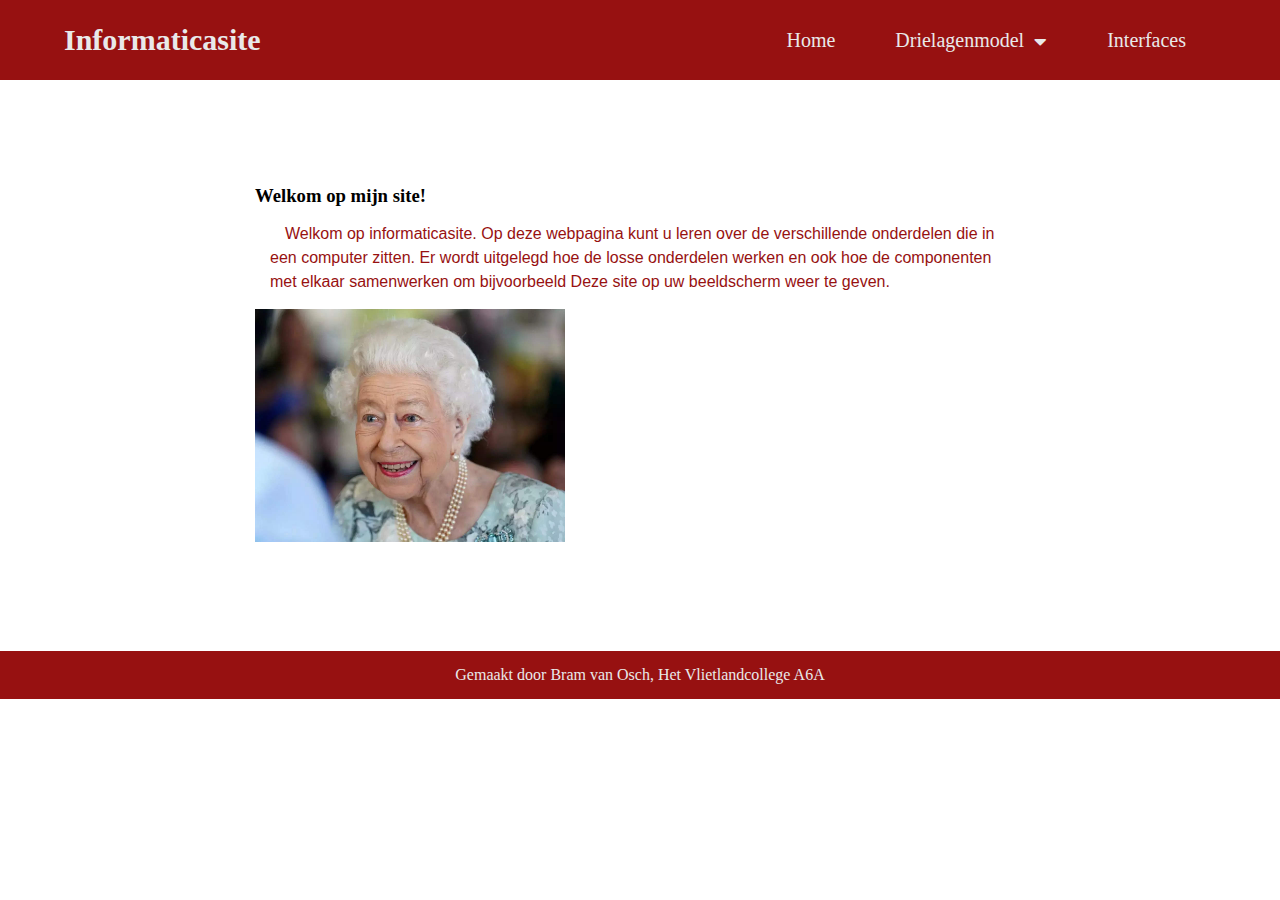
==== index.html @ 27322806 "." ====
<!DOCTYPE html> <!--dit is de homepage van mijn site-->
<html> <!--dit is het html-element-->
    <head>
        <title>Home</title>
      
        <meta charset="utf-8">
        <meta name="viewport" content="width=device-width, initial-scale=1.0" />
        <link rel="stylesheet" href="https://cdnjs.cloudflare.com/ajax/libs/font-awesome/5.15.1/css/all.min.css"/>
        <link rel="stylesheet" href="opmaak.css">
    </head>
    
<!-- nieuwe poging homepagina/dropdown menu-->
<body>
<div class="menu-bar">
    <h3 class="logo">Informaticasite</h3>
    <ul>
      <li><a href="index.html">Home</a></li>
      <li><a href="3lagenmodel.html">Drielagenmodel <i class="fas fa-caret-down"></i></a>

          <div class="dropdown-menu">
              <ul>
                <li><a href="fysiekelaag.html">Fysieke laag <i class="fas fa-caret-right"></i></a>
                  
                    <div class="dropdown-menu-1">
                      <ul>
                        <li><a href="moederbordenbus.html">Moederbord en bus</a></li>
                        <li><a href="processorklokenverwerkingssnelheid.html">Processor en kloksnelheid</a></li>
                        <li><a href="ramrompermanent.html">RAM, ROM en permanent</a></li>
                        <li><a href="Randapparatuur.html">Randapparatuur</a></li>
                      </ul>
                    </div>
                  </li>
                <li><a href="logischelaag.html">Logische laag</a>
                    
                </li>
                <li><a href="toepassingslaag.html">Toepassingen laag</a>
    
                    </li>
              </ul>
            </div>
      </li>
      <li><a href="interfaces.html">Interfaces</a>
      </li>
    </ul>
  </div>

<div class="box">
  <h3>Welkom op mijn site!</h3>
  <p>Welkom op informaticasite. Op deze webpagina kunt u leren over de verschillende onderdelen die in een computer zitten.
     Er wordt uitgelegd hoe de losse onderdelen werken en ook hoe de componenten met elkaar samenwerken om bijvoorbeeld Deze
     site op uw beeldscherm weer te geven.
  </p>
  <img src="daily-news-and-latest-updates-live-08-september-2022.jpg" alt="daily-news-and-latest-updates-live-08-september-2022.jpg" width="310" height="auto">
</div>

<div class="footer">
    <p1>Gemaakt door Bram van Osch, Het Vlietlandcollege A6A</p1>
</div>

</body>
</html>
---- opmaak.css ----
:root {
    --color-primary: #ff0000;
    --color-white: #e9e9e9;
    --color-black: #971111;
    --color-black-1: #212b38;
  }
  
  * {
    margin: 0;
    padding: 0;
    box-sizing: border-box;
  }

  
  .logo {
    color: var(--color-white);
    font-size: 30px;
  }
  
  .logo span {
    color: var(--color-primary);
  }
  
  .menu-bar {
    background-color: var(--color-black);
    height: 80px;
    width: 100%;
    display: flex;
    justify-content: space-between;
    align-items: center;
    padding: 0 5%;
  
    position: relative;
  }
  
  .menu-bar ul {
    list-style: none;
    display: flex;
  }
  
  .menu-bar ul li {
    /* width: 120px; */
    padding: 10px 30px;
    /* text-align: center; */
  
    position: relative;
  }
  
  .menu-bar ul li a {
    font-size: 20px;
    color: var(--color-white);
    text-decoration: none;
  
    transition: all 0.3s;
  }
  
  .menu-bar ul li a:hover {
    color: var(--color-primary);
  }
  
  .fas {
    float: right;
    margin-left: 10px;
    padding-top: 3px;
  }
  
  /* dropdown menu style */
  .dropdown-menu {
    display: none;
  }
  
  .menu-bar ul li:hover .dropdown-menu {
    display: block;
    position: absolute;
    left: 0;
    top: 100%;
    background-color: var(--color-black);
  }
  
  .menu-bar ul li:hover .dropdown-menu ul {
    display: block;
    margin: 10px;
  }
  
  .menu-bar ul li:hover .dropdown-menu ul li {
    width: 150px;
    padding: 10px;
  }
  
  .dropdown-menu-1 {
    display: none;
  }
  
  .dropdown-menu ul li:hover .dropdown-menu-1 {
    display: block;
    position: absolute;
    left: 150px;
    top: 0;
    background-color: var(--color-black);
  }
  
  p {
    margin: 15px;
    font-family:Verdana, Geneva, Tahoma, sans-serif;
    line-height: 1.5;
    display: block;
    color: var(--color-black);
    text-indent: 15px;
  }
    /* probeersel voor box */
  .box {
    background-color: white;
    border: 5px solid white;
    border-radius: 10px;
    padding: 50px;
    margin: 50px 200px;
  }
  /* lettertypes maken en onderscheiden */
  h1 {
    text-transform: uppercase;
    margin: 15px;
    color: var(--color-black);
    text-decoration-color: var(--color-black);
  }
  
  h2 {
    text-decoration-line: underline;
    text-decoration-thickness: 5%;
    text-decoration-color: var(--color-black);
    color: var(--color-black);
    margin: 15px;
  }
  /* opmaak voor footer aanmaken */
  .footer {
    padding: 15px;
    text-align: center;
    background:var(--color-black);
    margin-top: 20px;
    position: left bottom;
  }
  
  p1 {
    color:var(--color-white)
  }
  
  a:link a:visited {
    text-decoration: none;
  }
  
  .box a:link, a:visited {
    background-color: var(--color-black);
    color: white;
    padding: 14px 25px;
    text-align: center;
    text-decoration: none;
    display: inline-block;
  }
  
  .box a:hover, a:active {
    background-color: var(--color-white);
    color: var(--color-black)
  }
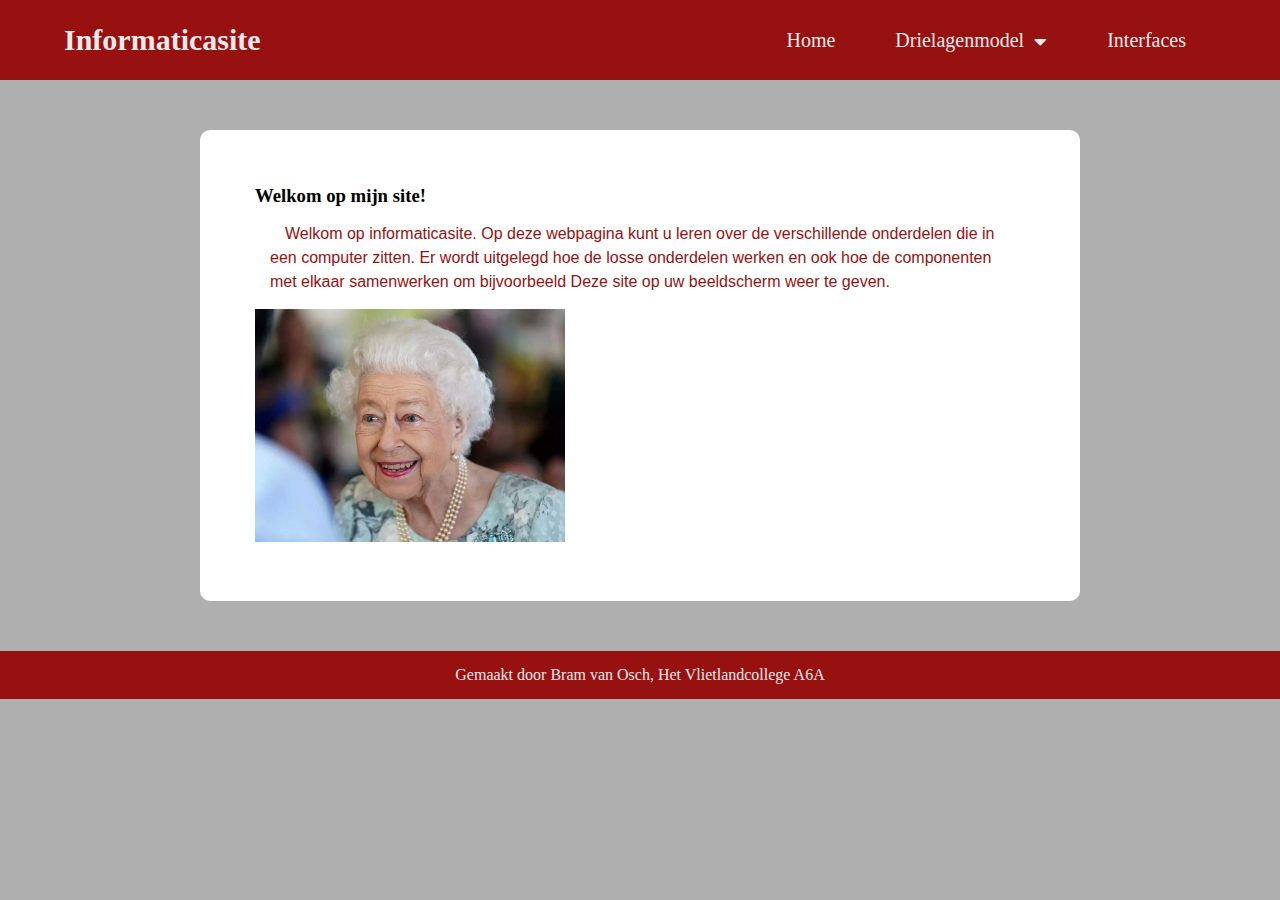
==== commit b0ea22fe: "." ====
--- a/index.html
+++ b/index.html
@@ -1,20 +1,20 @@
-<!DOCTYPE html> <!--dit is de homepage van mijn site-->
-<html> <!--dit is het html-element-->
+<!DOCTYPE html> <!--Hier stel ik vast dat de code in dit bestand in HTML is-->
+<html> <!--Hier onder staat de code die wordt gebruikt om de site zn opmaak te geven-->
     <head>
         <title>Home</title>
       
         <meta charset="utf-8">
         <meta name="viewport" content="width=device-width, initial-scale=1.0" />
         <link rel="stylesheet" href="https://cdnjs.cloudflare.com/ajax/libs/font-awesome/5.15.1/css/all.min.css"/>
-        <link rel="stylesheet" href="opmaak.css">
+        <link rel="stylesheet" href="opmaak.css"> <!-- link naar het css bestand om de standaard opmaak vandaan te halen -->
     </head>
     
-<!-- nieuwe poging homepagina/dropdown menu-->
+<!-- Hier onder staat alle code om het menu werkend te krijgen. -->
 <body>
-<div class="menu-bar">
-    <h3 class="logo">Informaticasite</h3>
+<div class="menu-bar"> <!--vaststellen dat het menu een balk is-->
+    <h3 class="logo">Informaticasite</h3> <!--naam van website in de balk zetten-->
     <ul>
-      <li><a href="index.html">Home</a></li>
+      <li><a href="index.html">Home</a></li> <!---->
       <li><a href="3lagenmodel.html">Drielagenmodel <i class="fas fa-caret-down"></i></a>
 
           <div class="dropdown-menu">
@@ -26,7 +26,7 @@
                         <li><a href="moederbordenbus.html">Moederbord en bus</a></li>
                         <li><a href="processorklokenverwerkingssnelheid.html">Processor en kloksnelheid</a></li>
                         <li><a href="ramrompermanent.html">RAM, ROM en permanent</a></li>
-                        <li><a href="Randapparatuur.html">Randapparatuur</a></li>
+                        <li><a href="Randepparatuur.html">Randapparatuur</a></li>
                       </ul>
                     </div>
                   </li>
--- a/opmaak.css
+++ b/opmaak.css
@@ -1,4 +1,4 @@
-:root {
+:root {/*kleuren die ik wil gebruiken vaststellen*/
     --color-primary: #ff0000;
     --color-white: #e9e9e9;
     --color-black: #971111;
@@ -11,15 +11,15 @@
     box-sizing: border-box;
   }
 
-  
+  body {
+    background-color: rgba(163, 163, 163, 0.871);
+  }
   .logo {
     color: var(--color-white);
     font-size: 30px;
   }
   
-  .logo span {
-    color: var(--color-primary);
-  }
+
   
   .menu-bar {
     background-color: var(--color-black);
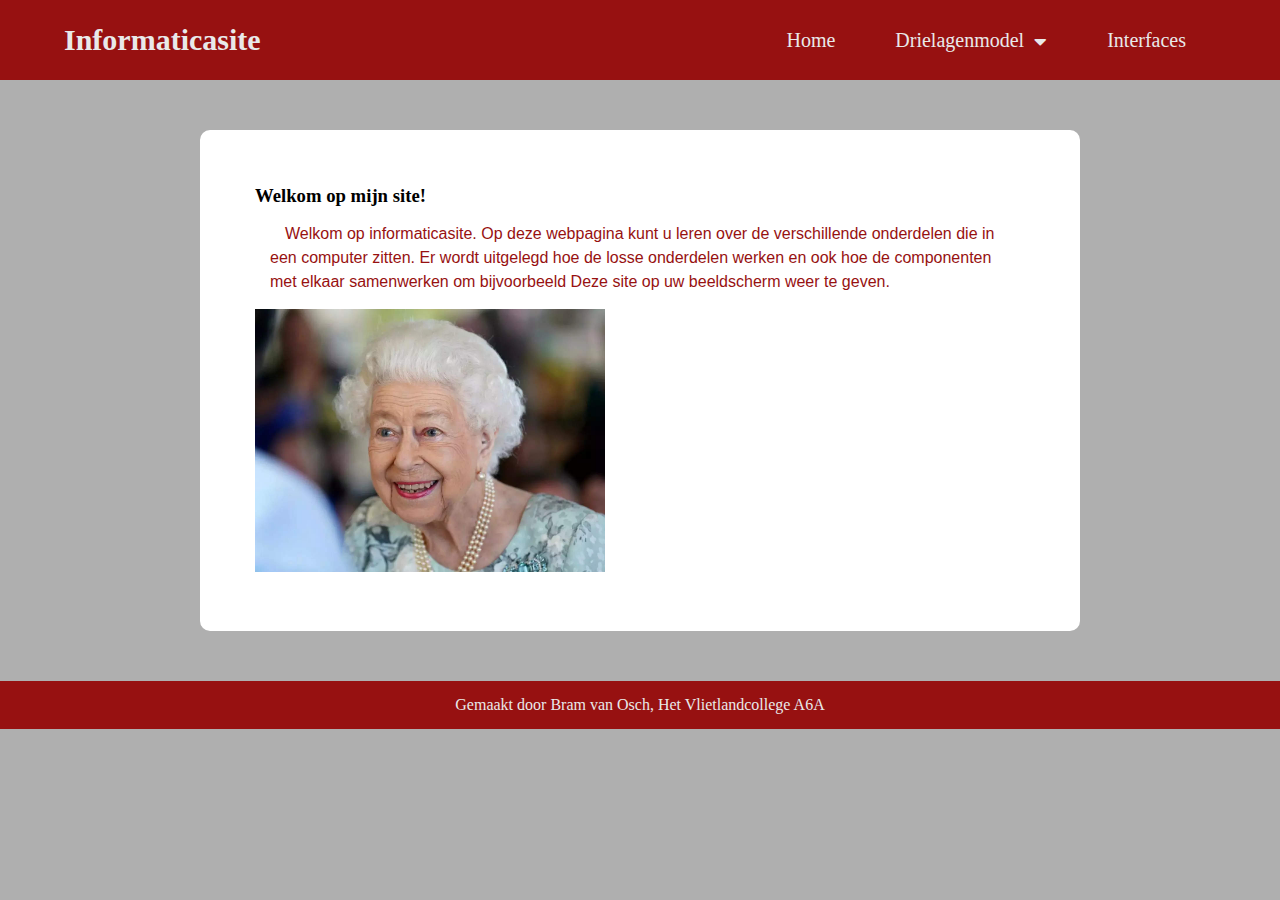
==== commit c96c38ca: "." ====
--- a/index.html
+++ b/index.html
@@ -14,14 +14,14 @@
 <div class="menu-bar"> <!--vaststellen dat het menu een balk is-->
     <h3 class="logo">Informaticasite</h3> <!--naam van website in de balk zetten-->
     <ul>
-      <li><a href="index.html">Home</a></li> <!---->
-      <li><a href="3lagenmodel.html">Drielagenmodel <i class="fas fa-caret-down"></i></a>
+      <li><a href="index.html">Home</a></li> <!--eerste link in het menu aangemaakt. Link naar de homepagina-->
+      <li><a href="3lagenmodel.html">Drielagenmodel <i class="fas fa-caret-down"></i></a><!--Hieronder begint het dropdown menu.-->
 
-          <div class="dropdown-menu">
+          <div class="dropdown-menu"> <!--Hier zorg ik dat mijn dropdown menu de opmaak krijgt uit het css bestand-->
               <ul>
                 <li><a href="fysiekelaag.html">Fysieke laag <i class="fas fa-caret-right"></i></a>
                   
-                    <div class="dropdown-menu-1">
+                    <div class="dropdown-menu-1"> <!--2de dropdown menu in het eerste menu-->
                       <ul>
                         <li><a href="moederbordenbus.html">Moederbord en bus</a></li>
                         <li><a href="processorklokenverwerkingssnelheid.html">Processor en kloksnelheid</a></li>
@@ -35,27 +35,27 @@
                 </li>
                 <li><a href="toepassingslaag.html">Toepassingen laag</a>
     
-                    </li>
+                    </li> <!--dropdown menu eindigt hier-->
               </ul>
             </div>
       </li>
-      <li><a href="interfaces.html">Interfaces</a>
+      <li><a href="interfaces.html">Interfaces</a> <!--laatste link-->
       </li>
     </ul>
   </div>
 
-<div class="box">
-  <h3>Welkom op mijn site!</h3>
+<div class="box"> <!-- in de opmaak van een box (css opmaak) kort tekstje als introductie bij mijn site-->
+  <h3>Welkom op mijn site!</h3><!---->
   <p>Welkom op informaticasite. Op deze webpagina kunt u leren over de verschillende onderdelen die in een computer zitten.
      Er wordt uitgelegd hoe de losse onderdelen werken en ook hoe de componenten met elkaar samenwerken om bijvoorbeeld Deze
      site op uw beeldscherm weer te geven.
   </p>
-  <img src="daily-news-and-latest-updates-live-08-september-2022.jpg" alt="daily-news-and-latest-updates-live-08-september-2022.jpg" width="310" height="auto">
+  <img src="daily-news-and-latest-updates-live-08-september-2022.jpg" alt="daily-news-and-latest-updates-live-08-september-2022.jpg" width="350" height="auto"><!--foto toegevoegd en grootte bepaald-->
 </div>
 
-<div class="footer">
+<div class="footer"><!--footer opmaak uit css bestand gebruiken -->
     <p1>Gemaakt door Bram van Osch, Het Vlietlandcollege A6A</p1>
 </div>
 
 </body>
-</html>+</html><!--html code afsluiten-->--- a/opmaak.css
+++ b/opmaak.css
@@ -64,7 +64,7 @@
     padding-top: 3px;
   }
   
-  /* dropdown menu style */
+  /* ...  */
   .dropdown-menu {
     display: none;
   }
@@ -107,7 +107,7 @@
     color: var(--color-black);
     text-indent: 15px;
   }
-    /* probeersel voor box */
+    /* De omlijning van de tekst vormgeven */
   .box {
     background-color: white;
     border: 5px solid white;
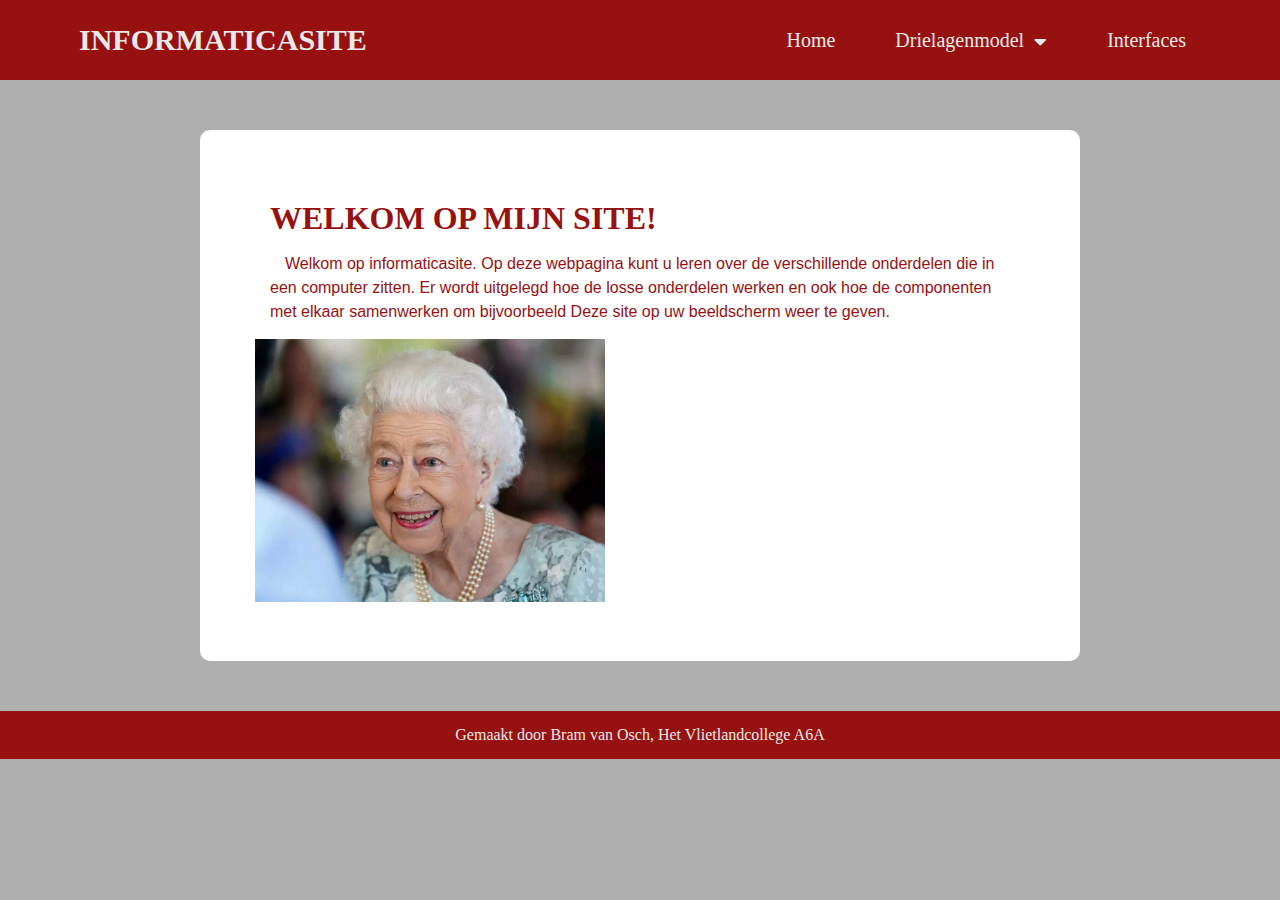
==== commit 285d1be2: "." ====
--- a/index.html
+++ b/index.html
@@ -12,7 +12,7 @@
 <!-- Hier onder staat alle code om het menu werkend te krijgen. -->
 <body>
 <div class="menu-bar"> <!--vaststellen dat het menu een balk is-->
-    <h3 class="logo">Informaticasite</h3> <!--naam van website in de balk zetten-->
+    <h1 class="logo">Informaticasite</h1> <!--naam van website in de balk zetten-->
     <ul>
       <li><a href="index.html">Home</a></li> <!--eerste link in het menu aangemaakt. Link naar de homepagina-->
       <li><a href="3lagenmodel.html">Drielagenmodel <i class="fas fa-caret-down"></i></a><!--Hieronder begint het dropdown menu.-->
@@ -26,7 +26,7 @@
                         <li><a href="moederbordenbus.html">Moederbord en bus</a></li>
                         <li><a href="processorklokenverwerkingssnelheid.html">Processor en kloksnelheid</a></li>
                         <li><a href="ramrompermanent.html">RAM, ROM en permanent</a></li>
-                        <li><a href="Randepparatuur.html">Randapparatuur</a></li>
+                        <li><a href="Randapperatuur.html">Randapparatuur</a></li>
                       </ul>
                     </div>
                   </li>
@@ -43,9 +43,9 @@
       </li>
     </ul>
   </div>
-
+ <!--box met tekst erin. Uitleg bij index.html-->
 <div class="box"> <!-- in de opmaak van een box (css opmaak) kort tekstje als introductie bij mijn site-->
-  <h3>Welkom op mijn site!</h3><!---->
+  <h1>Welkom op mijn site!</h1><!--lettertype -->
   <p>Welkom op informaticasite. Op deze webpagina kunt u leren over de verschillende onderdelen die in een computer zitten.
      Er wordt uitgelegd hoe de losse onderdelen werken en ook hoe de componenten met elkaar samenwerken om bijvoorbeeld Deze
      site op uw beeldscherm weer te geven.
--- a/opmaak.css
+++ b/opmaak.css
@@ -19,7 +19,7 @@
     font-size: 30px;
   }
   
-
+/* alle standaard opmaken voor het menu aanmaken*/
   
   .menu-bar {
     background-color: var(--color-black);
@@ -64,7 +64,7 @@
     padding-top: 3px;
   }
   
-  /* ...  */
+  /* dropdown menu opmaak aanmaken  */
   .dropdown-menu {
     display: none;
   }
@@ -99,14 +99,6 @@
     background-color: var(--color-black);
   }
   
-  p {
-    margin: 15px;
-    font-family:Verdana, Geneva, Tahoma, sans-serif;
-    line-height: 1.5;
-    display: block;
-    color: var(--color-black);
-    text-indent: 15px;
-  }
     /* De omlijning van de tekst vormgeven */
   .box {
     background-color: white;
@@ -130,6 +122,15 @@
     color: var(--color-black);
     margin: 15px;
   }
+    /*letterlype voor de tekst aanmaken*/
+    p {
+      margin: 15px;
+      font-family:Verdana, Geneva, Tahoma, sans-serif;
+      line-height: 1.5;
+      display: block;
+      color: var(--color-black);
+      text-indent: 15px;
+    }
   /* opmaak voor footer aanmaken */
   .footer {
     padding: 15px;
